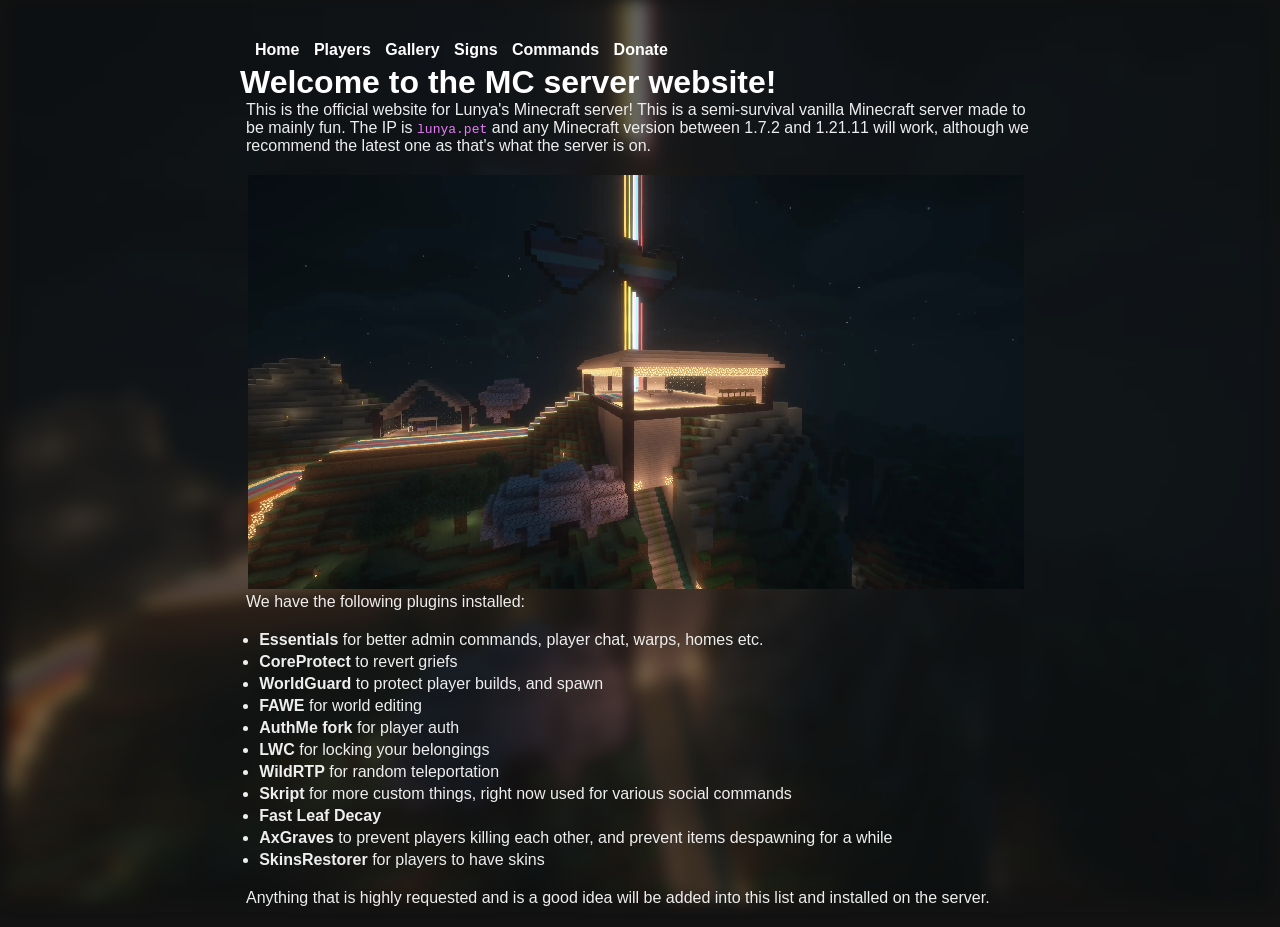
==== website/index.html @ 209db23b "work in progress: to do a lot of stuff" ====
<!DOCTYPE html>
<html lang="en">
<head>
    <meta charset="UTF-8">
    <meta name="viewport" content="width=device-width, initial-scale=1.0">
    <title>Lunya's Minecraft Server</title>
    <link rel="stylesheet" href="style.css">
    <meta name="description" content="IP: lunya.pet, version 1.21.11, no Microslop account needed!" />
    <meta name="author" content="lain" />
    <meta http-equiv="content-language" content="en" />
    <meta property="og:title" content="Lunya's Minecraft Server" />
    <meta property="og:description" content="IP: lunya.pet, version 1.21.11, no Microslop account needed!" />
    <meta property="og:type" content="website" />
    <meta property="og:url" content="https://lunya.pet" />
    <meta property="og:site_name" content="Lunya's Minecraft Server" />
    <meta property="og:locale" content="en_US" />
    <meta name="twitter:title" content="Lunya's Minecraft Server" />
    <meta name="twitter:description" content="IP: lunya.pet, version 1.21.11, no Microslop account needed!" />
    <meta name="fediverse:creator" content="lunya_mc@the-wired.club" />
</head>
<body>
    <img src="spawn.webp" alt="Screenshot of a spawn build. There's a staircase on the front resembling a trans flag and a road to the left resembling a trans flag. There's 2 hearts, a trans one and a lesbian one on top. There's 7 beacons forming sort of a T themed with the lesbian and trans flags. The build has walls mostly out of glass, so it's see through. The inside is mostly empty." id="background">
    <br>
    <br>
    <header>
        <nav>
            <ul>
                <li><a href="/">Home</a></li>
                <li><a href="/players">Players</a></li>
                <li><a href="/gallery">Gallery</a></li>
                <li><a href="/sign">Signs</a></li>
                <li><a href="/commands">Commands</a></li>
                <li><a href="https://ko-fi.com/c4tgirl">Donate</a></li>
            </ul>
        </nav>
    </header>
    <main>
        <h1>Welcome to the MC server website!</h1>
        <p>This is the official website for Lunya's Minecraft server! This is a semi-survival vanilla Minecraft server made to be mainly fun. The IP is <code>lunya.pet</code> and any Minecraft version between 1.7.2 and 1.21.11 will work, although we recommend the latest one as that's what the server is on.</p>
        <img src="spawn.webp" alt="Screenshot of a spawn build. There's a staircase on the front resembling a trans flag and a road to the left resembling a trans flag. There's 2 hearts, a trans one and a lesbian one on top. There's 7 beacons forming sort of a T themed with the lesbian and trans flags. The build has walls mostly out of glass, so it's see through. The inside is mostly empty.">
        <p>We have the following plugins installed:</p>
        <ul>
            <li><strong>Essentials</strong> for better admin commands, player chat, warps, homes etc.</li>
            <li><strong>CoreProtect</strong> to revert griefs</li>
            <li><strong>WorldGuard</strong> to protect player builds, and spawn</li>
            <li><strong>FAWE</strong> for world editing</li>
            <li><strong>AuthMe fork</strong> for player auth</li>
            <li><strong>LWC</strong> for locking your belongings</li>
            <li><strong>WildRTP</strong> for random teleportation</li>
            <li><strong>Skript</strong> for more custom things, right now used for various social commands</li>
            <li><strong>Fast Leaf Decay</strong></li>
            <li><strong>AxGraves</strong> to prevent players killing each other, and prevent items despawning for a while</li>
            <li><strong>SkinsRestorer</strong> for players to have skins</li>
        </ul>

        <p>Anything that is highly requested and is a good idea will be added into this list and installed on the server. </p>
    </main>
</body>
</html>
---- website/style.css ----
* {
    margin: 0;
    padding: 0;
    box-sizing: border-box;
    font-family: "MS UI Gothic", nec_apc3, Verdana, sans-serif;
    image-rendering: -moz-crisp-edges;
    image-rendering: -webkit-crisp-edges;
    image-rendering: pixelated;
    image-rendering: crisp-edges;
}

:root {
    color-scheme: dark;
}

/* Override ul and li beforehand to get overriden again by header */

ul {
    margin-bottom: 20px;
    list-style-type: disc;
}

li {
    color: #eee;
    margin-left: 1.2em;
    margin-top: 4px;
    margin-bottom: 4px;
}

/* Header */
header {
    max-width: 800px;
    margin: 0 auto;
    color: #fff;  
}

header nav {
    padding: 5px 15px;
}

nav ul {
    list-style-type: none;
    margin: 0;
    padding: 0;
}

nav li {
    display: inline;
    margin-right: 10px;
    margin-left: 0;
}

nav a {
    color: white;
    text-decoration: none;
    font-weight: bold;
}

/* Content */
main {
    max-width: 800px;
    margin: 0 auto;
}

h2, h3, h4, h5, h6 {
    margin: 0 4px;
}

p {
    color: #eee;
    margin: 0 6px;
    margin-bottom: 20px;
}

img {
    width: calc(100% - 8px);
    margin: auto;
    padding: 0 8px;
}

details > summary {
    color: #f991df;
    cursor: pointer;
    font-size: larger;
    font-weight: bold;
}

td, th {
    font-family: monospace;
    border: 1px solid white;
    padding: 4px;
}

td.playing {
    color: green;
}

table {
    border-collapse: collapse;
}

/* Links */

a {
	color: #f991df;
}

a:hover {
    color: #8482f7;
}

a:active {
    color: #4c4af1;
}

/* Footer */
footer {
    max-width: 800px;
    margin: 0 auto;
    /* background: linear-gradient(to bottom, #222222 0%, #2c2c2c 30% 70%, #222222 100%); */
}

footer p {
    margin: 0;
}

/* code tags */
code {
    color: rgb(231, 124, 245);
    font-family: monospace;
}

/* background */
#background {
    position: fixed;
    overflow: hidden;
    top: 0;
    left: 0;
    width: 100%;
    height: 100%;
    z-index: -1;
    filter: opacity(50%) blur(8px);
}
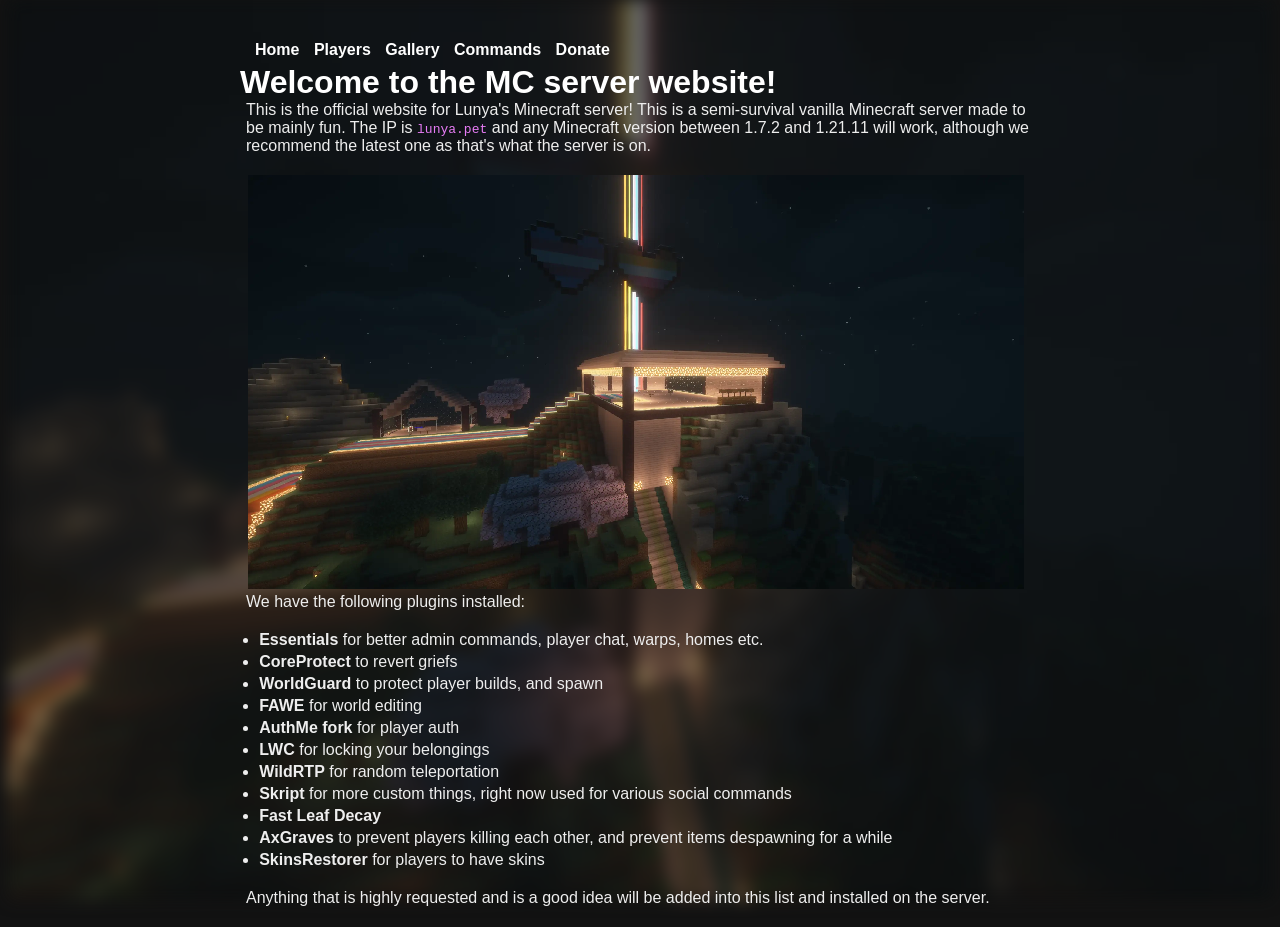
==== commit 913b02c3: "actually scrap this idea for now" ====
--- a/website/index.html
+++ b/website/index.html
@@ -28,7 +28,6 @@
                 <li><a href="/">Home</a></li>
                 <li><a href="/players">Players</a></li>
                 <li><a href="/gallery">Gallery</a></li>
-                <li><a href="/sign">Signs</a></li>
                 <li><a href="/commands">Commands</a></li>
                 <li><a href="https://ko-fi.com/c4tgirl">Donate</a></li>
             </ul>
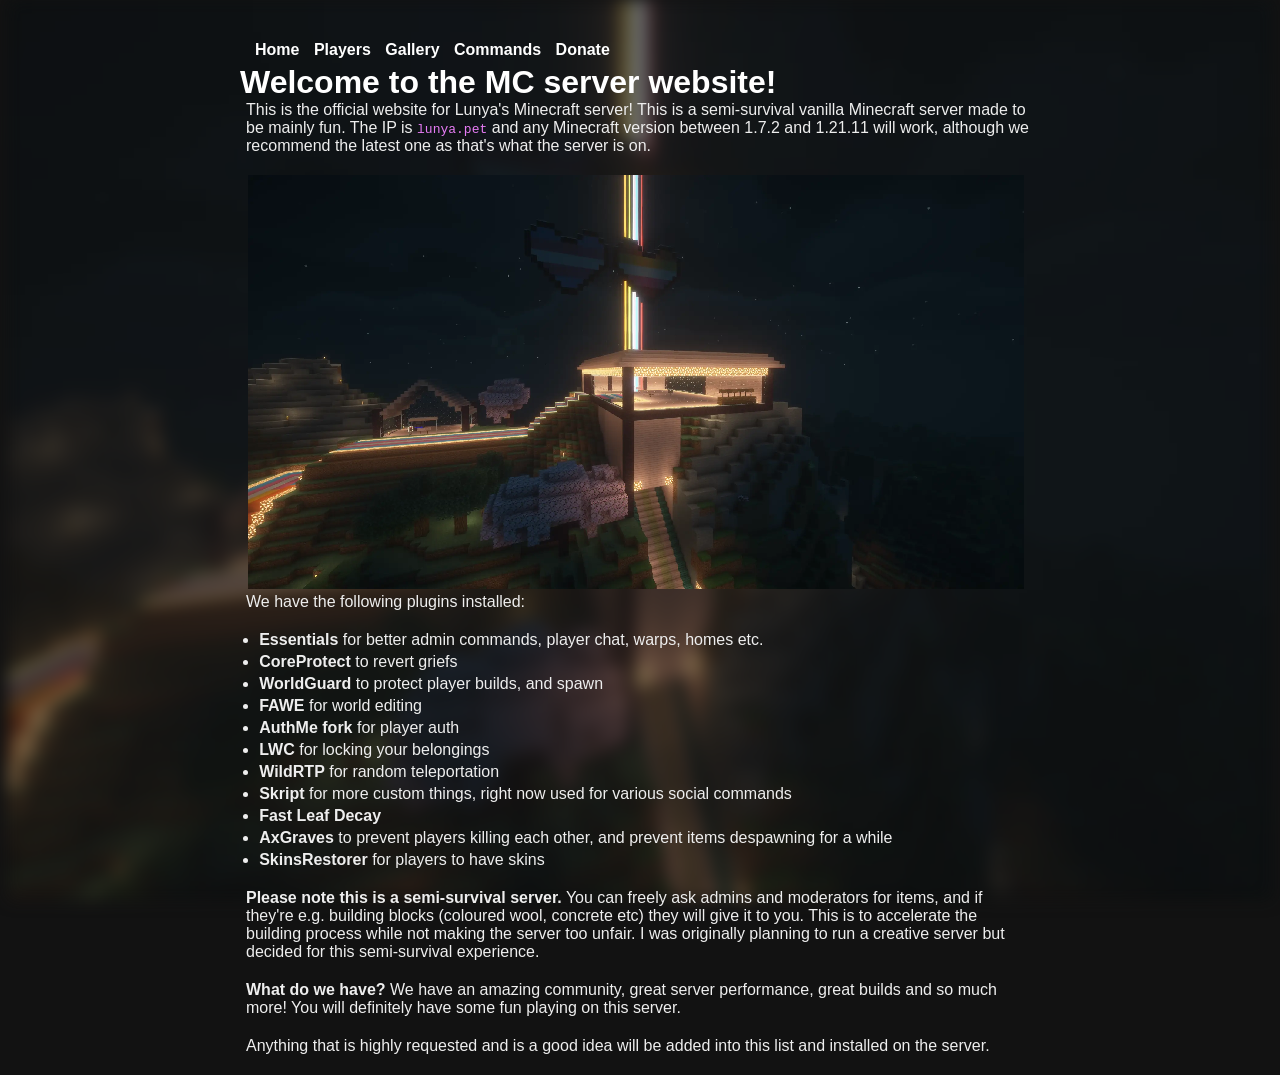
==== commit 44489034: "commands" ====
--- a/website/index.html
+++ b/website/index.html
@@ -52,6 +52,10 @@
             <li><strong>SkinsRestorer</strong> for players to have skins</li>
         </ul>
 
+        <p><strong>Please note this is a semi-survival server.</strong> You can freely ask admins and moderators for items, and if they're e.g. building blocks (coloured wool, concrete etc) they will give it to you. This is to accelerate the building process while not making the server too unfair. I was originally planning to run a creative server but decided for this semi-survival experience.</p>
+
+        <p><strong>What do we have?</strong> We have an amazing community, great server performance, great builds and so much more! You will definitely have some fun playing on this server.</p>
+
         <p>Anything that is highly requested and is a good idea will be added into this list and installed on the server. </p>
     </main>
 </body>
